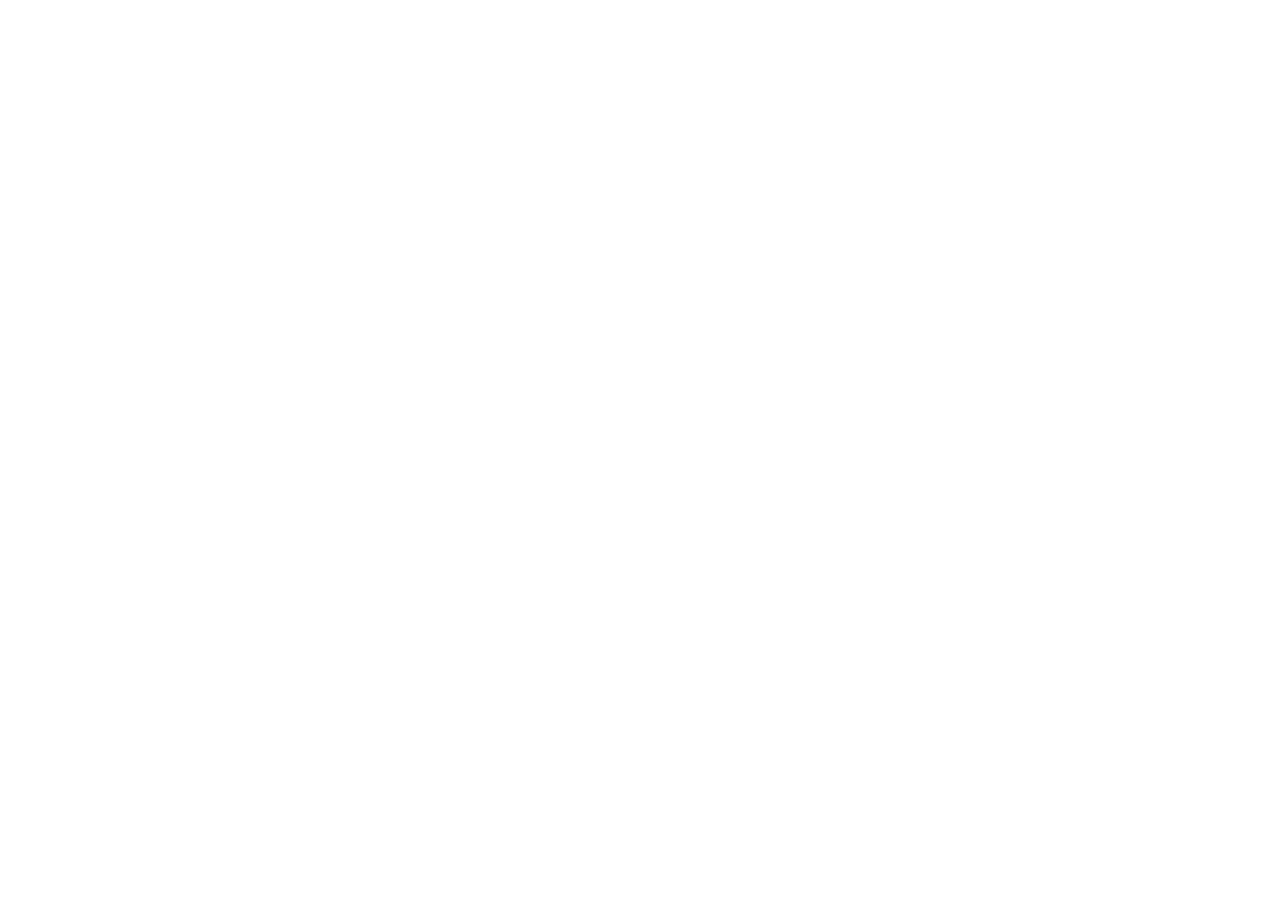
==== table.html @ 63199047 "321" ====
<!DOCTYPE html>
<html lang="en">
<head>
    <meta charset="UTF-8">
    <meta name="viewport" content="width=device-width, initial-scale=1.0">
    <title>Сoздание таблицы</title>
</head>
<body>
   
    <script src="js/create-table.js"></script>
</body>
</html>
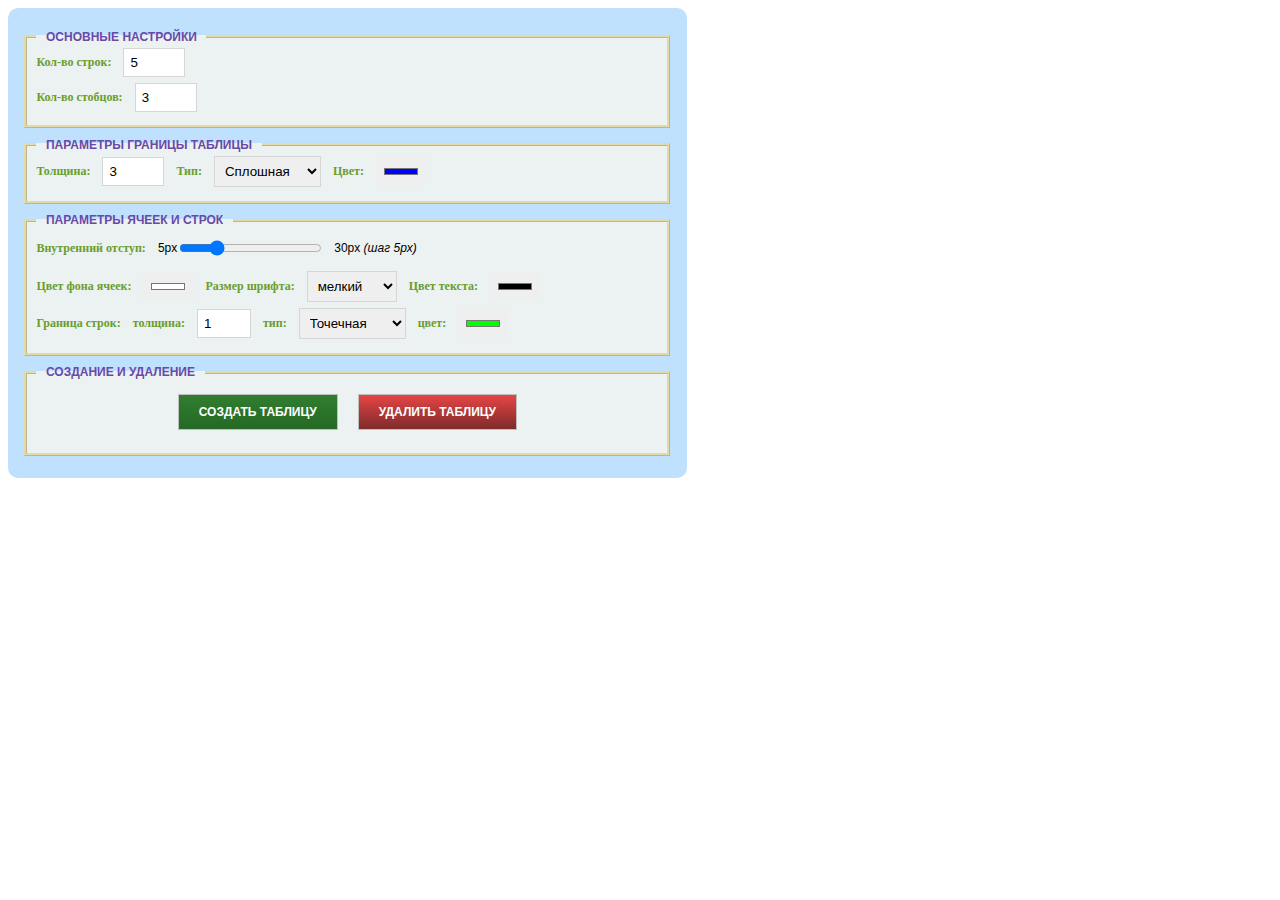
==== commit 4009109c: "333" ====
--- a/table.html
+++ b/table.html
@@ -1,12 +1,140 @@
 <!DOCTYPE html>
-<html lang="en">
+<html lang="ru">
 <head>
     <meta charset="UTF-8">
     <meta name="viewport" content="width=device-width, initial-scale=1.0">
-    <title>Сoздание таблицы</title>
+    <title>Создание таблицы</title>
+
+    <link rel="stylesheet" href="css/table.css">
 </head>
 <body>
-   
+    <form class="table-settings" method="get" action="#">
+        <fieldset>
+            <legend>Основные настройки</legend>
+            <div class="form-group">
+                <label for="numberRows">Кол-во строк: </label>
+                <input id="numberRows" type="number" min="1" max="20" value="5">
+            </div>
+            <div class="form-group">
+                <label for="numberColumns">Кол-во стобцов: </label>
+                <input id="numberColumns" type="number" min="1" max="10" value="3">
+            </div>
+        </fieldset>
+        <fieldset>
+            <legend>Параметры границы таблицы</legend>
+            <div class="form-group">
+                <label for="tableBorderWidth">Толщина: </label>
+                <input id="tableBorderWidth" type="number" min="1" max="10" value="3">
+
+                <label for="tableBorderType">Тип: </label>
+                <select class="table-border-type" name="tableBorderType" id="tableBorderType">
+                    <option value="solid">Сплошная</option>
+                    <option value="dotted">Точечная</option>
+                    <option value="dashed">Пунктирная</option>
+                    <option value="double">Двойная</option>
+                    <option value="groove">Объёмная</option>
+                </select>
+
+                <label for="tableBorderColor">Цвет: </label>
+                <input type="color" name="tableBorderColor" id="tableBorderColor" value="#0000ff">
+            </div>
+        </fieldset>
+        <fieldset>
+            <legend>Параметры ячеек и строк</legend>
+            <div class="form-group">
+                <label for="tableDataPadding">Внутренний отступ: </label>
+                <span>5px</span>
+                <input id="tableDataPadding" type="range" min="5" max="30" step="5" value="10">
+                <span>30px <em>(шаг 5px)</em></span>
+            </div>
+            <div class="form-group">
+                <label for="tableDataColor">Цвет фона ячеек: </label>
+                <input id="tableDataColor" type="color" value="#ffffff">
+                
+                <label for="tableFontSize">Размер шрифта: </label>
+                <select class="table-font-size" id="tableFontSize" name="tableFontSize">
+                    <option value="font-small">мелкий</option>
+                    <option value="font-medium">средний</option>
+                    <option value="font-normal">обычный</option>
+                    <option value="font-big">большой</option>
+                    <option value="font-extra-big">крупный</option>
+                </select>
+                
+                <label for="tableDataFontColor">Цвет текста: </label>
+                <input id="tableDataFontColor" type="color" value="#000000">
+            </div>
+            <div class="form-group">
+                <label>Граница строк: </label>
+                <label for="tableDataWidth">толщина: </label>
+                <input id="tableDataWidth" type="number" min="1" max="5" value="1">
+                
+                <label for="tableBorderDataType">тип: </label>
+                <select class="data-border-type" name="tableBorderDataType" id="tableBorderDataType">
+                    <option value="solid">Сплошная</option>
+                    <option value="dotted" selected>Точечная</option>
+                    <option value="dashed">Пунктирная</option>
+                    <option value="double">Двойная</option>
+                    <option value="groove">Объёмная</option>
+                </select>
+                
+                <label for="tableBorderDataColor">цвет: </label>
+                <input type="color" name="tableBorderDataColor" id="tableBorderDataColor" value="#00ff00">
+            </div>
+        </fieldset>
+        <fieldset>
+            <legend>Создание и удаление</legend>
+            <div class="form-group form-buttons">
+                <button class="btn btn-create" type="button">Создать таблицу</button>
+                <button class="btn btn-remove" type="button">Удалить таблицу</button>
+            </div>
+        </fieldset>
+    </form>
+
+    <!-- <table class="table">
+        <caption class="table-name">Сгенерированная таблица</caption>
+        <thead class="table-header"> 
+            <tr class="table-row">
+                <th class="table-data">Lorem ipsum</th>
+                <th class="table-data">Lorem ipsum</th>
+                <th class="table-data">Lorem ipsum</th>
+            </tr>
+        </thead>
+        <tbody class="table-body">
+            <tr class="table-row">
+                <td class="table-data">Lorem ipsum dolor sit amet.</td>
+                <td class="table-data">Lorem ipsum dolor sit amet.</td>
+                <td class="table-data">Lorem ipsum dolor sit amet.</td>
+            </tr>
+            <tr class="table-row">
+                <td class="table-data">Lorem ipsum dolor sit amet.</td>
+                <td class="table-data">Lorem ipsum dolor sit amet.</td>
+                <td class="table-data">Lorem ipsum dolor sit amet.</td>                
+            </tr>
+            <tr class="table-row">
+                <td class="table-data">Lorem ipsum dolor sit amet.</td>
+                <td class="table-data">Lorem ipsum dolor sit amet.</td>
+                <td class="table-data">Lorem ipsum dolor sit amet.</td>
+            </tr>
+            <tr class="table-row">
+                <td class="table-data">Lorem ipsum dolor sit amet.</td>
+                <td class="table-data">Lorem ipsum dolor sit amet.</td>
+                <td class="table-data">Lorem ipsum dolor sit amet.</td>
+            </tr>
+            <tr class="table-row">
+                <td class="table-data">Lorem ipsum dolor sit amet.</td>
+                <td class="table-data">Lorem ipsum dolor sit amet.</td>
+                <td class="table-data">Lorem ipsum dolor sit amet.</td>
+            </tr>
+        </tbody>
+        <tfoot class="table-footer">
+            <tr class="table-row">
+                <td class="table-data">Lorem ipsum dolor sit amet.</td>
+                <td class="table-data">Lorem ipsum dolor sit amet.</td>
+                <td class="table-data">Lorem ipsum dolor sit amet.</td>
+            </tr>
+        </tfoot>
+    </table> -->
+
     <script src="js/create-table.js"></script>
 </body>
 </html>--- a/css/table.css
+++ b/css/table.css
@@ -0,0 +1,138 @@
+/*** Общие свойства ***/
+html {
+    font-size: 12px;
+    font-family: "Verdana", sans-serif;
+}
+
+:focus {
+    outline: 1px solid rgb(73, 230, 86);
+}
+
+.btn {
+    display: inline-block;
+    border: 1px solid rgb(192, 191, 191);
+    padding: 10px 20px;
+    text-transform: uppercase;
+    font-size: 1rem;
+    font-weight: bold;
+
+    transition: all 0.5s;
+}
+
+.btn:hover {
+    cursor: pointer;
+    filter: contrast(170%);
+}
+
+.btn:active {
+    filter: saturate(200%);
+    outline: none;
+}
+/*******/
+
+/*** Свойства формы и её элементов ***/
+.table-settings {
+    min-width: 550px;
+    max-width: 650px;
+    padding: 1.8rem 1.2rem;
+    border-radius: 10px;
+    background-color: rgb(191, 225, 253);
+}
+
+.table-settings fieldset {
+    margin-bottom: 0.8rem;
+    border: 3px ridge rgba(219, 199, 84, 0.5);
+    background-color: rgb(236, 241, 241);
+}
+
+.table-settings fieldset:last-child {
+    margin-bottom: 0;
+}
+
+.table-settings legend {
+    padding-left: 0.8rem;
+    padding-right: 0.8rem;
+    font-size: 1rem;
+    font-weight: bold;
+    text-transform: uppercase;
+    color: rgb(106, 73, 167);
+}
+
+.table-settings .form-group {
+    display: flex;
+    align-items: center;
+    line-height: 160%;
+    margin-bottom: 0.5rem;
+}
+
+.table-settings .form-buttons {
+    padding: 10px;
+    justify-content: center;
+}
+
+.form-group label {
+    color: rgb(105, 158, 45);
+    font-family: "Georgia", serif;
+    font-weight: bold;
+    margin-right: 1rem;
+}
+
+.form-group input,
+.form-group select {
+    border: 1px solid rgb(214, 214, 214);
+    padding: 0.5rem;
+    margin-right: 1rem;
+}
+
+.form-group input[type="color"] {
+    border: none;
+}
+
+.table-settings .btn-create {
+    margin-right: 20px;
+    background-image: linear-gradient(rgb(48, 126, 48), rgb(37, 105, 37));
+    color: #fff;
+}
+
+.table-settings .btn-remove {
+    background-image: linear-gradient(rgb(230, 69, 69), rgb(126, 43, 43));
+    color: #fff;
+}
+/*******/
+
+/* Свойства сгенерированной таблицы */
+.table {
+    border: 5px solid blue;
+    border-collapse: collapse;
+}
+
+.table-name {
+    margin-bottom: 0.8rem;
+    font-family: "Verdana", sans-serif;
+    font-weight: bold;
+    font-size: 1.25rem;
+    text-transform: uppercase;
+    color: darkgreen;
+}
+
+.table-header {
+    background-color: rgb(141, 190, 245);
+}
+
+.table-body {
+    background-color: rgb(231, 250, 186);
+}
+
+.table-footer {
+    background-color: rgb(253, 203, 203);
+}
+
+.table-row,
+.table-data {
+    border: 2px solid lightgreen;
+}
+
+.table-data {
+    padding: 10px;
+}
+/*******/